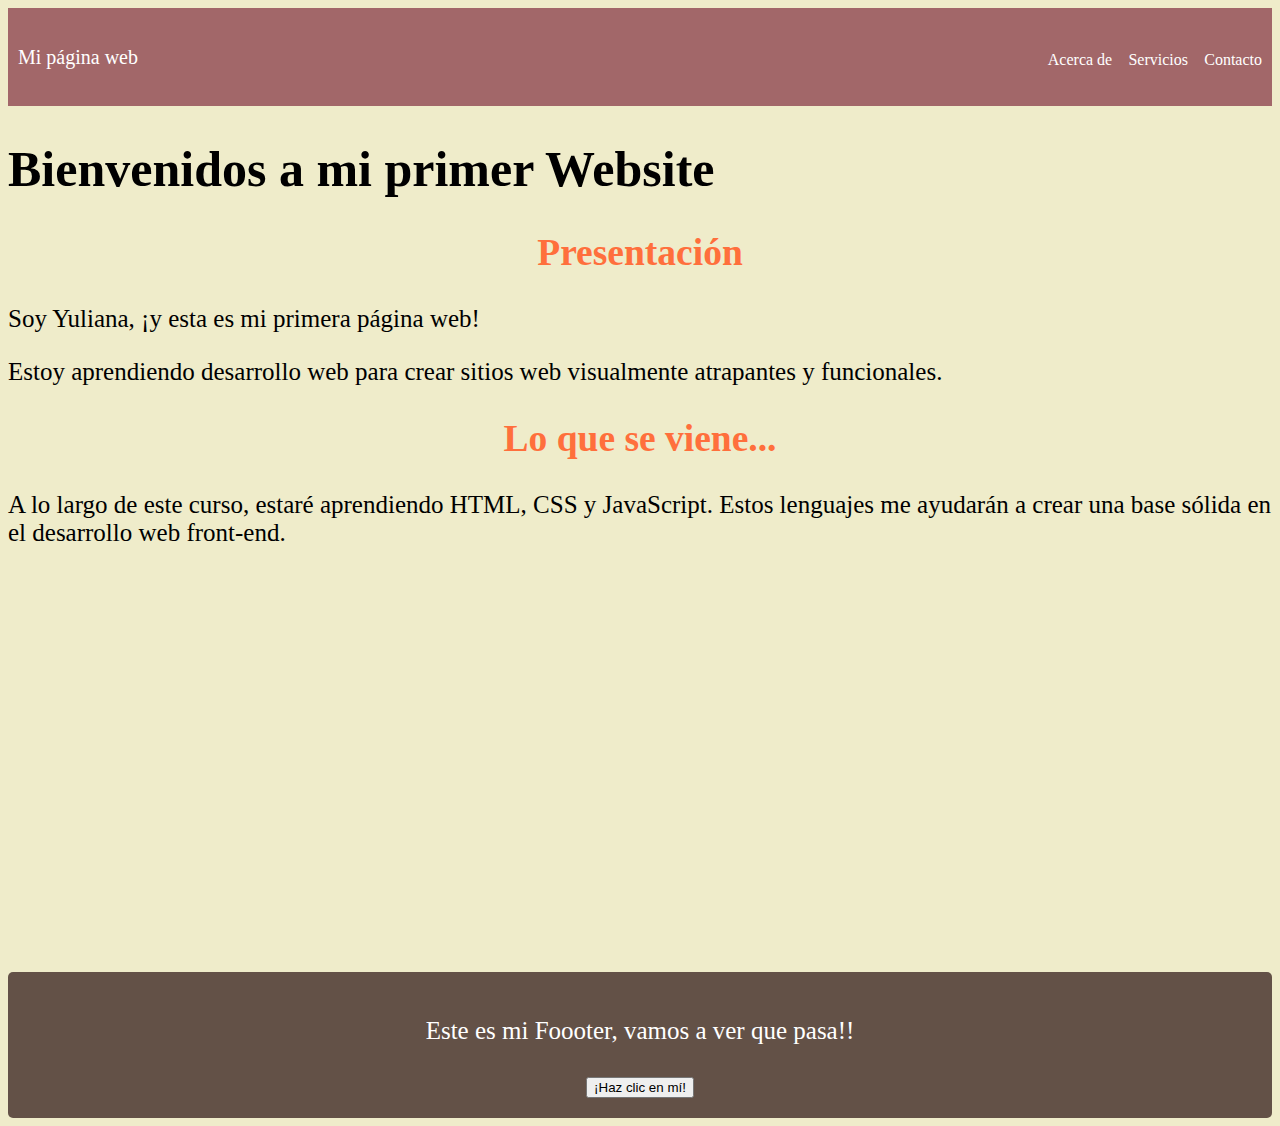
==== index.html @ a32f6c22 "mi primer commit" ====
<!DOCTYPE html>
<html>

<head>
  <title>Mi Primer Website</title>
  <link rel="stylesheet" type="text/css" href="estilos.css">
  <meta name="viewport" content="width=device-width, initial-scale=1">
  
</head>
<body>

  <header class="container-nav">
    <nav class="navbar">
      <a href="index.html" class="brand">Mi página web</a>
      <ul class="nav-links">
        <li><a href="Acerca de.html">Acerca de</a></li>
        <li><a href="Servicios.html">Servicios</a></li>
        <li><a href="Contacto.html">Contacto</a></li>
      </ul>
    </nav>
  </header>
  <main>
    <!-- Contenido principal -->
    <div class="container">
      <h1>Bienvenidos a mi primer Website</h1>
      <section>
        <h2>Presentación</h2>
        <p>Soy Yuliana, ¡y esta es mi primera página web!</p>
        <p>Estoy aprendiendo desarrollo web para crear sitios web visualmente atrapantes y funcionales.</p>
      </section>
      <section>
        <h2>Lo que se viene...</h2>
        <p>
          A lo largo de este curso, estaré aprendiendo HTML, CSS y JavaScript. Estos lenguajes me ayudarán a crear una
          base sólida en el desarrollo web front-end.
        </p>
      </section>
    </div>
  </main>


  <div class="video-container">
    <iframe width="560" height="315" src="https://www.youtube.com/embed/EGU3-R12nrs" title="YouTube video player"
      frameborder="0" allow="accelerometer; autoplay; 
    clipboard-write; encrypted-media; gyroscope; picture-in-picture; 
    web-share" allowfullscreen></iframe>
    <!--video src="nombre-del-video.mp4" controls></video-->
  </div>

  <script src="script.js"></script>

  <footer>
    <!-- Contenido del pie de página -->
    <p> Este es mi Foooter, vamos a ver que pasa!!</p>
    <button onClick="showAlert()" aria-label="Haz clic en mí">¡Haz clic en mí!</button>
    
  </footer>
</body>

</html>
---- estilos.css ----
/*h1 {
  font-family: 'Lucida Sans', 'Lucida Sans Regular', 'Lucida Grande', 'Lucida Sans Unicode', Geneva, Verdana, sans-serif;
  font-size: 36px;
  text-align: center;
  color: rgb(38, 48, 48);
  background-color: #B0B6BF;
}



body {
  background-color: #DFD9E2;
  color: rgb(92, 17, 48);
   background-size: 35%;
  background-repeat: no-repeat;
  background-position: right;
  margin: 25px;
}

h2 {
  font-family: 'Courier New', Courier, monospace;
  font-size: 45px;
  text-align: left;
  margin: initial;
  text-align: center
}

p {
  margin: 40px;
  font-family: 'Gegorgia', serif;
  font-size: 25px;
  padding: 20px;
  margin-right: 100px;
  background-color: #89909F
}

.container-nav {
  display: flex;
  padding: 10px;
  height: 50px;
  background-color: #538083;
}


.navbar {
  display: flex;
  justify-content: space-between;
  width: 100%;
}


.brand {
  display: flex;
  align-items: center;
}


li>a {
  padding: 8px 24px;
}


li {
  list-style-type: none;
}


a {
  color: white;
  text-decoration: none;
}


.nav-links {
  display: flex;
  align-items: center;
}


.button-menu-toggle {
  display: none;
}

nav a:hover {
  color: #5f2851;
}

.img-container {
 
  display:flex;
  flex-wrap: wrap;
  justify-content: center;
   
}

.video-container {
  display:flex;
  flex-direction:column;
  align-items: center;
  gap: 50px;
}

@media (max-width: 768px) {
  .column {
    flex: 100%;
  }


  .nav-links {
    display: none;
  }


  .button-menu-toggle {
    display: block;
    background-color: white;
    border: none;
    border-radius: 50px;
    padding: 0 24px;
    font-family: monospace;
    font-weight: bold;
    font-size: 20px;
    ;
  }

  .nav-links.nav-links-responsive {
    position: absolute;
    display: flex;
    background-color: rgba(20, 20, 20, 0.95);
    width: 100%;
    height: 100%;
    top: 70px;
    left: 0;
    flex-direction: column;
    padding-top: 200px;
    align-items: center;
    gap: 70px;
    font-size: 40px;
  }
}

.imagen {
  width: auto;
  height: auto;
  max-width: 200px;
  max-width: 200px;
}*/

/* Estilos del footer */
footer {
  background-color: #635147;
  color: #fff;
  padding: 20px;
  text-align: center;
  border-radius: 5px;
}

.container-nav {
  background-color: #A26769;
  padding: 10px;
}

.brand {
  color: #fff;
  text-decoration: none;
  font-size: 20px;
  font-family: "Comic Sans MS", cursive;
}

.navbar {
  display: flex;
  justify-content: space-between;
  align-items: center;
}

.nav-links li {
  display: inline-block;
  margin-left: 10px;
}

.nav-links a {
  color: #fff;
  text-decoration: none;
  font-size: 16px;
  font-family: "Comic Sans MS", cursive;
}

.video-container {
  display: flex;
  justify-content: center;
  align-items: center;
  width: 100%;
  height: 400px;
}

.video-container iframe {
  max-width: 100%;
  max-height: 100%;
}

body {
  font-family: "Comic Sans MS", cursive;
  background-color: #EFECCA;
  font-size: 25px;
}

.services-container {
  display: flex;
  justify-content: space-between;
  align-items: center;
}

.service {
  text-align: center;
}

h2 {
  text-align: center;
  color: #FF6F3C;
}

.service img {
  width: 200px;
  height: 200px;
  object-fit: cover;
  border-radius: 50%;
  margin-bottom: 10px;
}

.service h3 {
  font-size: 18px;
  margin-bottom: 5px;
}

.service p {
  font-size: 14px;
}
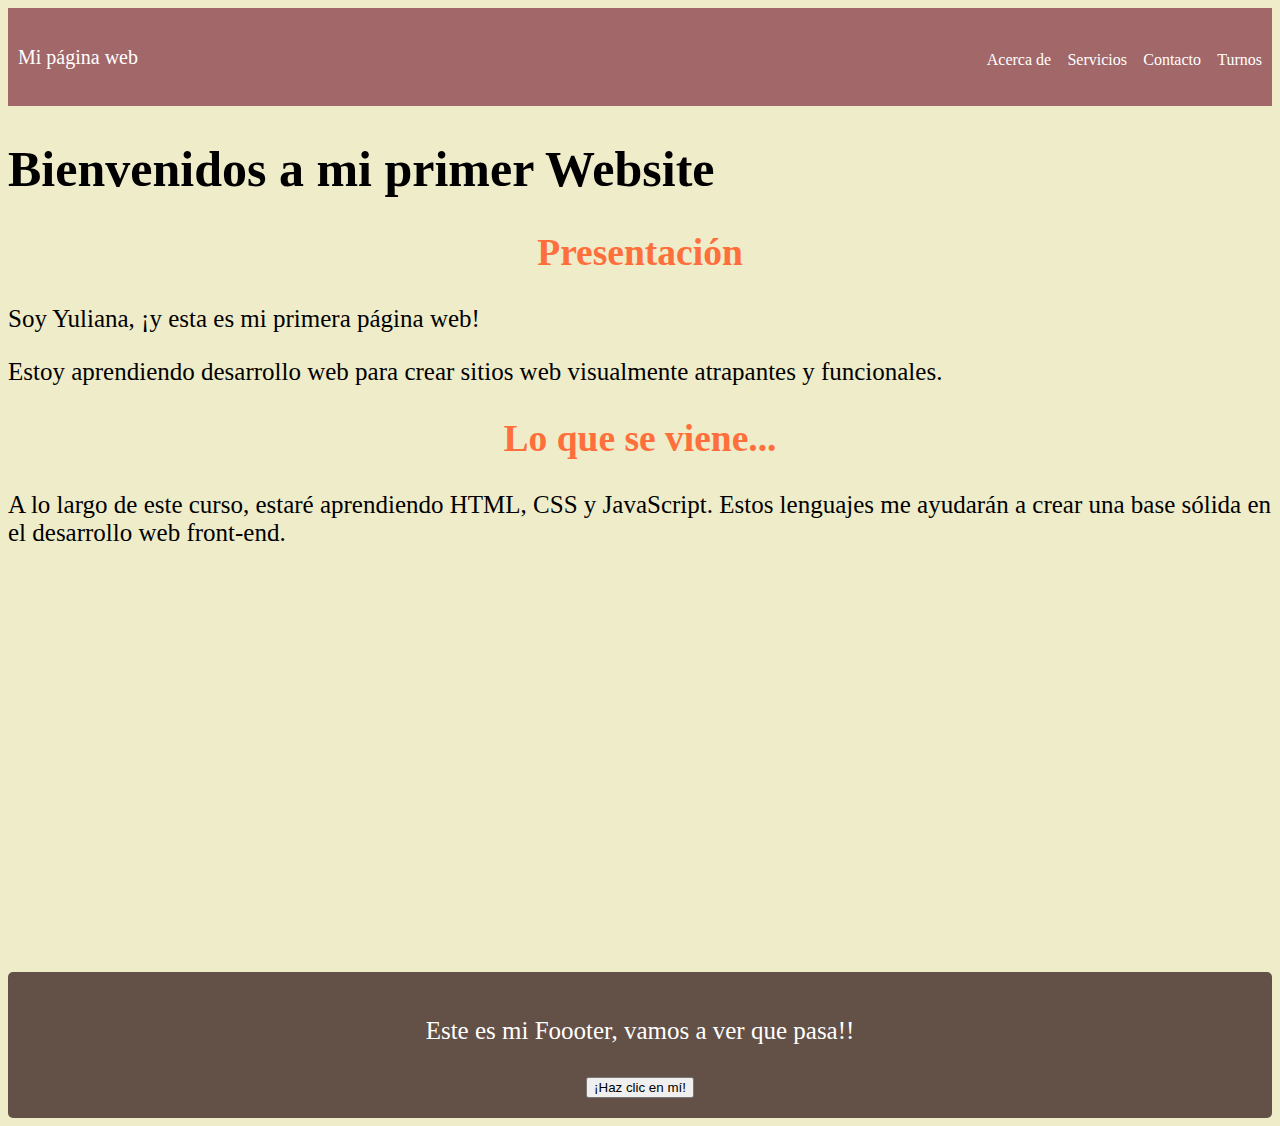
==== commit 9c0d110b: "Agregamos nueva opcion al menu" ====
--- a/index.html
+++ b/index.html
@@ -16,6 +16,7 @@
         <li><a href="Acerca de.html">Acerca de</a></li>
         <li><a href="Servicios.html">Servicios</a></li>
         <li><a href="Contacto.html">Contacto</a></li>
+        <li><a href="Turnos.html">Turnos</a></li>
       </ul>
     </nav>
   </header>
